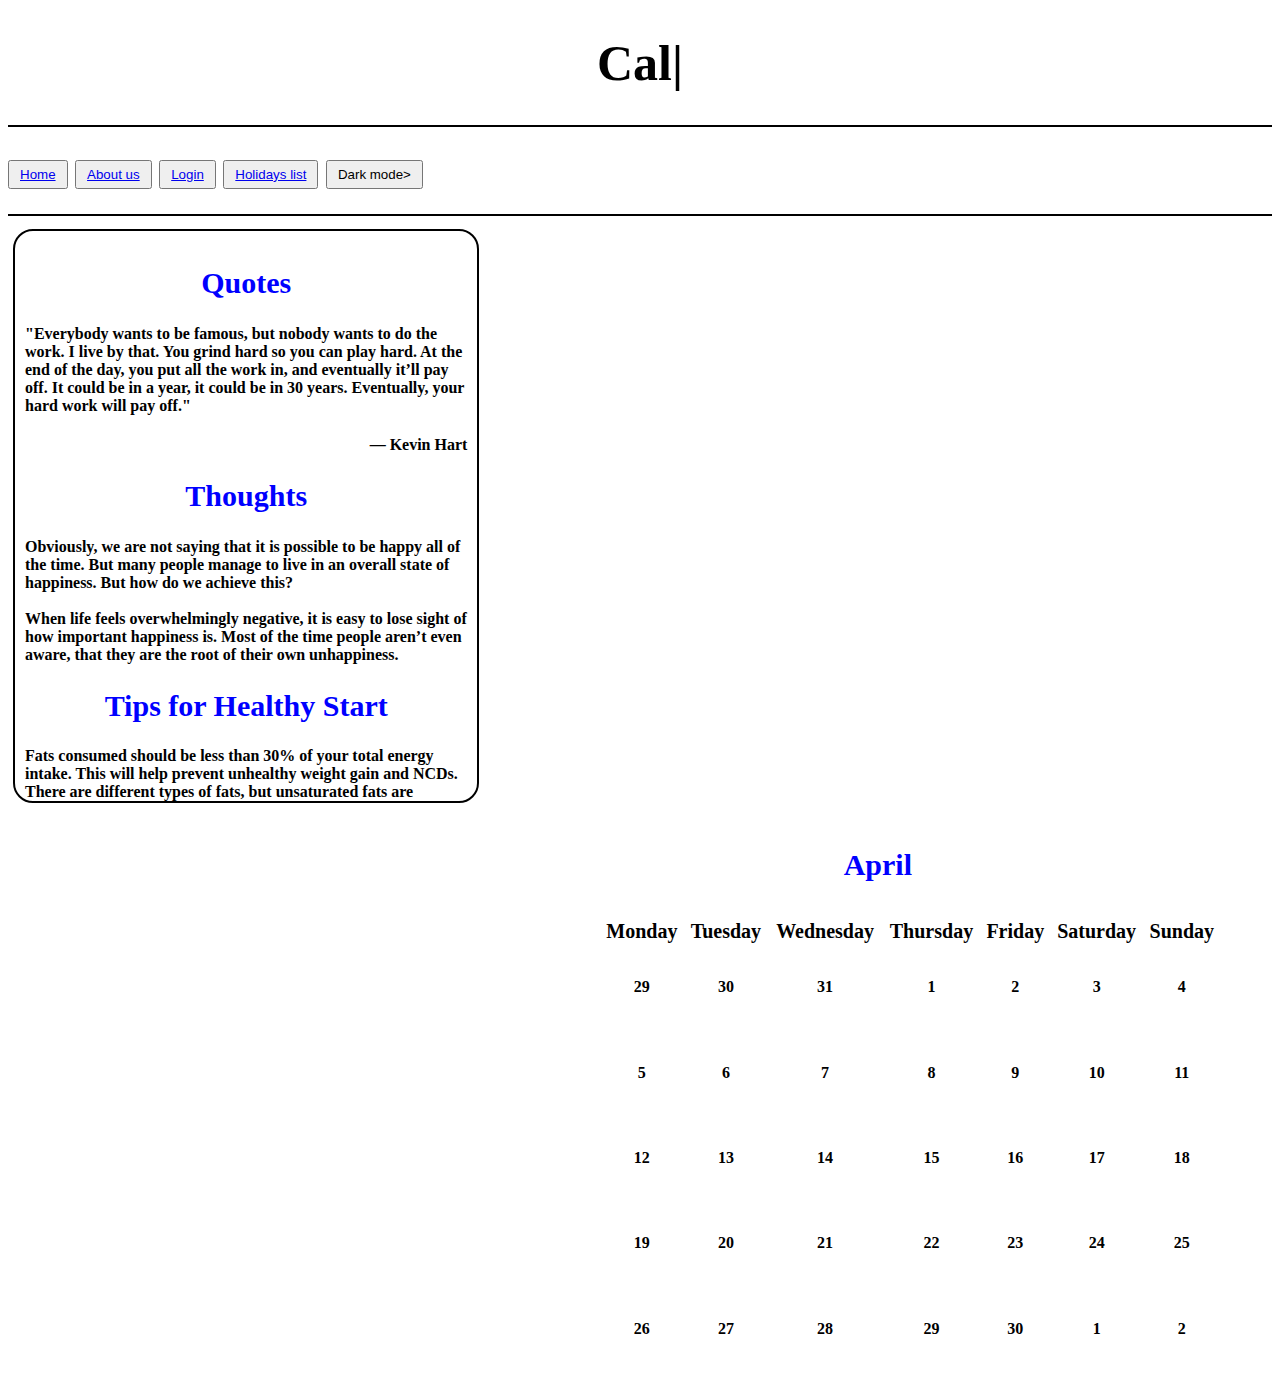
==== index.html @ 72e687ac "Calender" ====
<!DOCTYPE html>
<html>
<head>
  
  <title>web calender </title>
 <link rel="stylesheet" href="homestyle.css">
</head>
<body>

    <h1 align = "center" id="cal_head"></h1>
    <hr color="black">
    <h2> <button onclick="s()"><a href="#" target="_blank">Home</a></button>
    <button onclick="s()"><a href="#" target="_blank">About us</button></a> 
    <button><a href="login.html" target="_blank">Login</a></BUtton>
    <button><a href="#" target="_blank">Holidays list</a></button>
    <button  onclick="myFunction()">Dark mode></button>  
  </h2>
    <hr color="black">
    <div class="container">
    <div class="left" name="2">
      <h2> <center>Quotes</center> </h2>
          <p>"Everybody wants to be famous, but nobody wants to do the work. I live by that. You grind hard so you can play hard. At the end of the day, you put all the work in, and eventually it’ll pay off. It could be in a year, it could be in 30 years. Eventually, your hard work will pay off."<h4> — Kevin Hart</h4></p>
        <h2>
          <center>Thoughts</center>
          </h2>
          <p>Obviously, we are not saying that it is possible to be happy all of the time. But many people manage to live in an overall state of happiness. But how do we achieve this?<br><br>
            When life feels overwhelmingly negative, it is easy to lose sight of how important happiness is. Most of the time people aren’t even aware, that they are the root of their own unhappiness.</p>
          <h2>
          <center>Tips for Healthy Start</center>
        </h2>
         <p>Fats consumed should be less than 30% of your total energy intake. This will help prevent unhealthy weight gain and NCDs. There are different types of fats, but unsaturated fats are preferable over saturated fats and trans-fats. WHO recommends reducing saturated fats to less than 10% of total energy intake; reducing trans-fats to less than 1% of total energy intake; and replacing both saturated fats and trans-fats to unsaturated fats.</p>  
        <h2>
        <center>About</center>
      </h2>
      <p>We have created this with the intend of helping people with there day to day activities on calender.</p>
      </div>
        <div class="right" name="1">
          <div>
              <header align = "center">
              <h2>April</h2>

             </header>
            <table align="center" border="" class="calendar" >
              <thead>
                <tr>
                  <th>Monday</th>
                  <th>Tuesday</th>
                  <th>Wednesday</th>
                  <th>Thursday</th>
                  <th>Friday</th>
                  <th>Saturday</th>
                  <th>Sunday</th>
                </tr>
              </thead>
              <tbody>
                <tr>
                  <td>29</td>
                  <td>30</td>
                  <td>31</td>
                  <td>1</td>
                  <td>2</td>
                  <td>3</td>
                  <td>4</td>
                </tr>
                <tr>
                  <td>5</td>
                  <td>6</td>
                  <td>7</td>
                  <td>8</td>
                  <td>9</td>
                  <td>10</td>
                  <td>11</td>
                </tr>
                <tr>
                  <td>12</td>
                  <td>13</td>
                  <td>14</td>
                  <td>15</td>
                  <td>16</td>
                  <td>17</td>
                  <td>18</td>
                </tr>
                <tr>
                  <td>19</td>
                  <td>20</td>
                  <td>21</td>
                  <td>22</td>
                  <td>23</td>
                  <td>24</td>
                  <td>25</td>
                </tr>
                <tr>
                  <td>26</td>
                  <td>27</td>
                  <td>28</td>
                  <td>29</td>
                  <td>30</td>
                  <td>1</td>
                  <td>2</td>
                </tr>
              </tbody>
            </table>
          </div>
        </div>
        </div> 
    <br>
    <br>   
  </div> 
</body>
<script>
  setTimeout(function(){document.getElementById('cal_head').innerText +='C|'},100)
  setTimeout(function(){document.getElementById('cal_head').innerText ='Ca|'},300)
  setTimeout(function(){document.getElementById('cal_head').innerText ='Cal|'},500)
  setTimeout(function(){document.getElementById('cal_head').innerText ='Cale|'},700)
  setTimeout(function(){document.getElementById('cal_head').innerText ='Calen|'},900)
  setTimeout(function(){document.getElementById('cal_head').innerText ='Calend|'},1000)
  setTimeout(function(){document.getElementById('cal_head').innerText ='Calenda|'},1200)
  setTimeout(function(){document.getElementById('cal_head').innerText ='Calendar'},1400)
</script>
<script>
  function myFunctions() {
    var element = document.body;
    element.classList.toggle("dark-mode");
 }
</script>
</html
---- homestyle.css ----
.left{
    position: relative;
    height:550px ;
    float: left;
    margin: 5px;
    overflow-y: scroll;
    padding: 10px;
    border: 2px solid black;
    width: 35%;
    
    border-radius: 20px;
   
  }
  .right{
    position: relative;
    height: 550px;
    overflow-y: hidden;
    float: right;
    padding: 10px;
    margin: 5px;
    width: 60%;
    
    border-radius: 40px;
  
  }
  .calendar{
    height: 80%;
    width: 80%;
    position: absolute;
    margin-top: 10px;
    margin-left: 100px;
    text-align: center;
    border: 0px;
    
  }
  td{
    border: 0px;
    font-weight: bold;
  }
  th{
    border: 0px;
    font-size: 20px;
  }
  td:hover{
    background-color: skyblue;
    color: red ;
    border: 0px solid black;
    border-radius: 100%;
  }
  h2{
    color: blue;
    font-size: 30px;
  }
  hr{
    border-color: black;
  }
  h1{
    font-size: 50px;
  }
 

h4{
  text-align-last: right;
}
button{
  padding-left: 10px;
  padding-top: 5px;
  padding-right: 10px;
  padding-bottom: 5px;
}
body{
  background-image: url("landscape3.jpg");
  
}
p{
  font-weight: bold;
}
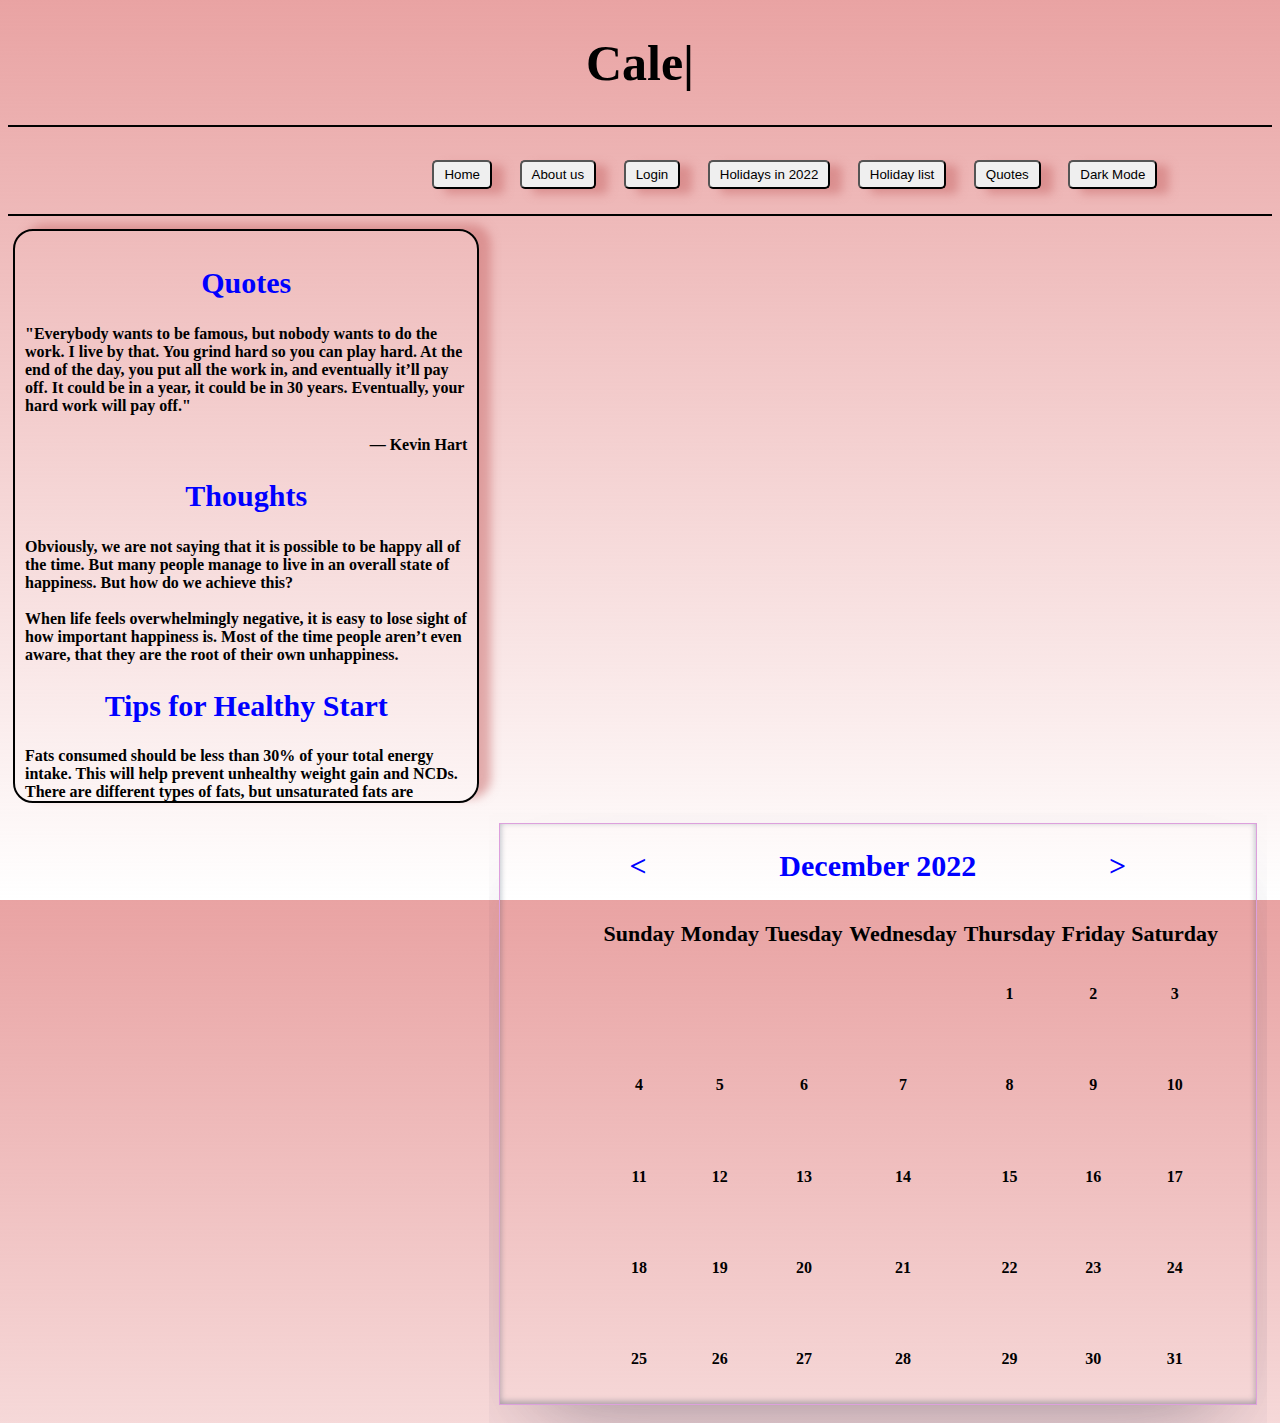
==== commit 4215d1e9: "Add files via upload" ====
--- a/index.html
+++ b/index.html
@@ -1,111 +1,2707 @@
 <!DOCTYPE html>
 <html>
 <head>
-  
   <title>web calender </title>
  <link rel="stylesheet" href="homestyle.css">
 </head>
 <body>
-
     <h1 align = "center" id="cal_head"></h1>
     <hr color="black">
-    <h2> <button onclick="s()"><a href="#" target="_blank">Home</a></button>
-    <button onclick="s()"><a href="#" target="_blank">About us</button></a> 
-    <button><a href="login.html" target="_blank">Login</a></BUtton>
-    <button><a href="#" target="_blank">Holidays list</a></button>
-    <button  onclick="myFunction()">Dark mode></button>  
+    <h2> 
+    <button onclick="window.location='/HTML/'">Home</button>
+    <button><a href="aboutus.html" target="_blank"> About us</a></button>
+    <button onclick="window.location='/HTML/login.html'">Login</BUtton>
+    <button onclick="holidays()">Holidays in 2022</button>
+    <button><a href="/HTML/holidaylist.html" target="_blank">Holiday list</a></button>
+    <button onclick="quotes()">Quotes</button>
+    <button id="dar-ligt"  onclick="darklight()">Dark Mode</button>  
   </h2>
     <hr color="black">
     <div class="container">
     <div class="left" name="2">
-      <h2> <center>Quotes</center> </h2>
-          <p>"Everybody wants to be famous, but nobody wants to do the work. I live by that. You grind hard so you can play hard. At the end of the day, you put all the work in, and eventually it’ll pay off. It could be in a year, it could be in 30 years. Eventually, your hard work will pay off."<h4> — Kevin Hart</h4></p>
-        <h2>
-          <center>Thoughts</center>
-          </h2>
-          <p>Obviously, we are not saying that it is possible to be happy all of the time. But many people manage to live in an overall state of happiness. But how do we achieve this?<br><br>
-            When life feels overwhelmingly negative, it is easy to lose sight of how important happiness is. Most of the time people aren’t even aware, that they are the root of their own unhappiness.</p>
-          <h2>
-          <center>Tips for Healthy Start</center>
-        </h2>
-         <p>Fats consumed should be less than 30% of your total energy intake. This will help prevent unhealthy weight gain and NCDs. There are different types of fats, but unsaturated fats are preferable over saturated fats and trans-fats. WHO recommends reducing saturated fats to less than 10% of total energy intake; reducing trans-fats to less than 1% of total energy intake; and replacing both saturated fats and trans-fats to unsaturated fats.</p>  
-        <h2>
-        <center>About</center>
-      </h2>
-      <p>We have created this with the intend of helping people with there day to day activities on calender.</p>
+      <div id="Quotes_div">
+        <h2> <center>Quotes</center> </h2>
+            <p>"Everybody wants to be famous, but nobody wants to do the work. I live by that. You grind hard so you can play hard. At the end of the day, you put all the work in, and eventually it’ll pay off. It could be in a year, it could be in 30 years. Eventually, your hard work will pay off."<h4> — Kevin Hart</h4></p>
+          <h2><center>Thoughts</center></h2>
+            <p>Obviously, we are not saying that it is possible to be happy all of the time. But many people manage to live in an overall state of happiness. But how do we achieve this?<br><br>
+              When life feels overwhelmingly negative, it is easy to lose sight of how important happiness is. Most of the time people aren’t even aware, that they are the root of their own unhappiness.</p>
+            <h2><center>Tips for Healthy Start</center></h2>
+           <p>Fats consumed should be less than 30% of your total energy intake. This will help prevent unhealthy weight gain and NCDs. There are different types of fats, but unsaturated fats are preferable over saturated fats and trans-fats. WHO recommends reducing saturated fats to less than 10% of total energy intake; reducing trans-fats to less than 1% of total energy intake; and replacing both saturated fats and trans-fats to unsaturated fats.</p>  
+          <h2><center>About</center></h2>
+        <p>We have created this with the intend of helping people with there day to day activities on calender.</p>
       </div>
-        <div class="right" name="1">
-          <div>
-              <header align = "center">
-              <h2>April</h2>
-
-             </header>
-            <table align="center" border="" class="calendar" >
-              <thead>
-                <tr>
-                  <th>Monday</th>
-                  <th>Tuesday</th>
-                  <th>Wednesday</th>
-                  <th>Thursday</th>
-                  <th>Friday</th>
-                  <th>Saturday</th>
-                  <th>Sunday</th>
-                </tr>
-              </thead>
-              <tbody>
-                <tr>
-                  <td>29</td>
-                  <td>30</td>
-                  <td>31</td>
-                  <td>1</td>
-                  <td>2</td>
-                  <td>3</td>
-                  <td>4</td>
-                </tr>
-                <tr>
-                  <td>5</td>
-                  <td>6</td>
-                  <td>7</td>
-                  <td>8</td>
-                  <td>9</td>
-                  <td>10</td>
-                  <td>11</td>
-                </tr>
-                <tr>
-                  <td>12</td>
-                  <td>13</td>
-                  <td>14</td>
-                  <td>15</td>
-                  <td>16</td>
-                  <td>17</td>
-                  <td>18</td>
-                </tr>
-                <tr>
-                  <td>19</td>
-                  <td>20</td>
-                  <td>21</td>
-                  <td>22</td>
-                  <td>23</td>
-                  <td>24</td>
-                  <td>25</td>
-                </tr>
-                <tr>
-                  <td>26</td>
-                  <td>27</td>
-                  <td>28</td>
-                  <td>29</td>
-                  <td>30</td>
-                  <td>1</td>
-                  <td>2</td>
-                </tr>
-              </tbody>
-            </table>
+      <div id="Holiday_div">
+        <h2> <center>Janury</center> </h2>
+        <p>1st - New year's day</p>
+        <p>9th - Guru Gobind Singh Jayanti</p>
+        <p>13th - Lohri</p>
+        <p>14th - Makar Sankranti</p>
+        <p>17th - Pongal </p>
+        <p>26th - Republic Day</p>
+        <h2> <center>Febraury</center> </h2>
+        <p>5th - Vasant Panchami</p>
+        <p>15th - Hazarat Ali's Birthday</p>
+        <p>16th - Guru Ravidas Jayanti</p>
+        <p>19th - Shivaji Jayanti</p>
+        <h2> <center>March</center> </h2>
+        <p>1st - Maha Shivaratri</p>
+        <p>17th - Holika Dahan</p>
+        <p>19th - Holi</p>
+        <h2> <center>April</center> </h2>
+        <p>1st - Chaitra Sukhandi</p>
+        <p>10th - Rama Navami</p>
+        <p>14th - Mahavir Jayanti</p>
+        <p>15th - Good Friday</p>
+        <p>29th - Jamat UI-Vida</p>
+        <h2> <center>May</center> </h2>
+        <p>3rd - Ramzan/Eid-ul-Fitar</p>
+        <p>16th - Buddha Purnima</p>
+        <p>8th - Mother's Day</p>
+        <h2> <center>June</center> </h2>
+        <p>19th - Father's Day</p>
+        <p>21th - June Solstice</p>
+        <h2> <center>July</center> </h2>
+        <p>10th - Bakrid/Eid ul-Adha</p>
+        <p>13th - Guru Purnima</p>
+        <h2> <center>August</center> </h2>
+        <p>7th - Friendship Day</p>
+        <p>9th - Muharram/Ashura</p>
+        <p>11th - Raksha Bandhan (Rakhi)</p>
+        <p>15th - Independence Day</p>
+        <p>19th - Janmashtami</p>
+        <p>31st - Ganesh Chaturthi/Vinayaka Chaturthi</p>
+        <h2> <center>September</center> </h2>
+        <p>8th - Onam</p>
+        <p>26th - First Day of Sharad Navratri</p>
+        <h2> <center>October</center> </h2>
+        <p>1st- First Day of Durga Puja Festivities</p>
+        <p>2nd- Mahatma Gandhi Jayanti , Maha Saptami</p>
+        <p>3rd - Maha Ashtami</p>
+        <p>4th - 	Maha Navami</p>
+        <p>5th - Dussehra</p>
+        <p>9th - Maharishi Valmiki Jayanti</p>
+        <p>13th - Karaka Chaturthi (Karva Chauth)</p>
+        <p>24th - Diwali/Deepavali</p>
+        <p>25th - Govardhan Puja</p>
+        <p>26th - Bhai Duj</p>
+        <p>30th - Chhat Puja (Pratihar Sashthi/Surya Sashthi)</p>
+        <p>31st - Halloween</p>
+        <h2> <center>November</center> </h2>
+        <p>8th - Guru Nanak Jayanti</p>
+        <p>24th - Guru Tegh Bahadur's Martyrdom Day</p>
+        <h2> <center>December</center> </h2>
+        <p>24th - Christmas Eve</p>
+        <p>25th - Christmas</p>
+        <p>29th - Guru Govind Singh Jayanti</p>
+      </div>
+      </div>
+      <div>
+          <div class="right" name="1">
+              <div id="-11">
+                <header align = "center">
+                <h2>
+                  <span onclick="change_back(this)"  class="a_left arrow_lr"><</span>
+                  <span class="mont_name">
+                    Janury 2021
+                  </span>
+                  <span onclick="change_next(this)" class="a_right arrow_lr">></span>
+                </h2>
+              </header>
+              <table align="center" class="calendar" >
+                <thead>
+                  <tr>
+                    <th>Sunday</th>
+                    <th>Monday</th>
+                    <th>Tuesday</th>
+                    <th>Wednesday</th>
+                    <th>Thursday</th>
+                    <th>Friday</th>
+                    <th>Saturday</th>
+                  </tr>
+                </thead>
+                <tbody>
+                  <tr>
+                    <td>&nbsp;</td>
+                    <td>1</td>
+                    <td>2</td>
+                    <td>3</td>
+                    <td>4</td>
+                    <td>5</td>
+                    <td>6</td>
+                  </tr>
+                  <tr>
+                    <td>7</td>
+                    <td>8</td>
+                    <td>9</td>
+                    <td>10</td>
+                    <td>11</td>
+                    <td>12</td>
+                    <td>13</td>
+                  </tr>
+                  <tr>
+                    <td>14</td>
+                    <td>15</td>
+                    <td>16</td>
+                    <td>17</td>
+                    <td>18</td>
+                    <td>19</td>
+                    <td>20</td>
+                  </tr>
+                  <tr>
+                    <td>21</td>
+                    <td>22</td>
+                    <td>23</td>
+                    <td>24</td>
+                    <td>25</td>
+                    <td>26</td>
+                    <td>27</td>
+                  </tr>
+                  <tr>
+                    <td>28</td>
+                    <td>29</td>
+                    <td>30</td>
+                    <td>&nbsp;</td>
+                    <td>&nbsp;</td>
+                    <td>&nbsp;</td>
+                    <td>&nbsp;</td>
+                  </tr>
+                </tbody>
+              </table>
+            </div>
+              <div id="-10">
+                <header align = "center">
+                <h2>
+                  <span onclick="change_back(this)"  class="a_left arrow_lr"><</span>
+                  <span class="mont_name">
+                    Febraury 2021
+                  </span>
+                  <span onclick="change_next(this)" class="a_right arrow_lr">></span>
+                </h2>
+              </header>
+              <table align="center" class="calendar" >
+                <thead>
+                  <tr>
+                    <th>Sunday</th>
+                    <th>Monday</th>
+                    <th>Tuesday</th>
+                    <th>Wednesday</th>
+                    <th>Thursday</th>
+                    <th>Friday</th>
+                    <th>Saturday</th>
+                  </tr>
+                </thead>
+                <tbody>
+                  <tr>
+                    <td>&nbsp;</td>
+                    <td>1</td>
+                    <td>2</td>
+                    <td>3</td>
+                    <td>4</td>
+                    <td>5</td>
+                    <td>6</td>
+                  </tr>
+                  <tr>
+                    <td>7</td>
+                    <td>8</td>
+                    <td>9</td>
+                    <td>10</td>
+                    <td>11</td>
+                    <td>12</td>
+                    <td>13</td>
+                  </tr>
+                  <tr>
+                    <td>14</td>
+                    <td>15</td>
+                    <td>16</td>
+                    <td>17</td>
+                    <td>18</td>
+                    <td>19</td>
+                    <td>20</td>
+                  </tr>
+                  <tr>
+                    <td>21</td>
+                    <td>22</td>
+                    <td>23</td>
+                    <td>24</td>
+                    <td>25</td>
+                    <td>26</td>
+                    <td>27</td>
+                  </tr>
+                  <tr>
+                    <td>28</td>
+                    <td>29</td>
+                    <td>30</td>
+                    <td>&nbsp;</td>
+                    <td>&nbsp;</td>
+                    <td>&nbsp;</td>
+                    <td>&nbsp;</td>
+                  </tr>
+                </tbody>
+              </table>
+            </div>
+              <div id="-9">
+                <header align = "center">
+                <h2>
+                  <span onclick="change_back(this)"  class="a_left arrow_lr"><</span>
+                  <span class="mont_name">
+                    March 2021
+                  </span>
+                  <span onclick="change_next(this)" class="a_right arrow_lr">></span>
+                </h2>
+              </header>
+              <table align="center" class="calendar" >
+                <thead>
+                  <tr>
+                    <th>Sunday</th>
+                    <th>Monday</th>
+                    <th>Tuesday</th>
+                    <th>Wednesday</th>
+                    <th>Thursday</th>
+                    <th>Friday</th>
+                    <th>Saturday</th>
+                  </tr>
+                </thead>
+                <tbody>
+                  <tr>
+                    <td>&nbsp;</td>
+                    <td>1</td>
+                    <td>2</td>
+                    <td>3</td>
+                    <td>4</td>
+                    <td>5</td>
+                    <td>6</td>
+                  </tr>
+                  <tr>
+                    <td>7</td>
+                    <td>8</td>
+                    <td>9</td>
+                    <td>10</td>
+                    <td>11</td>
+                    <td>12</td>
+                    <td>13</td>
+                  </tr>
+                  <tr>
+                    <td>14</td>
+                    <td>15</td>
+                    <td>16</td>
+                    <td>17</td>
+                    <td>18</td>
+                    <td>19</td>
+                    <td>20</td>
+                  </tr>
+                  <tr>
+                    <td>21</td>
+                    <td>22</td>
+                    <td>23</td>
+                    <td>24</td>
+                    <td>25</td>
+                    <td>26</td>
+                    <td>27</td>
+                  </tr>
+                  <tr>
+                    <td>28</td>
+                    <td>29</td>
+                    <td>30</td>
+                    <td>&nbsp;</td>
+                    <td>&nbsp;</td>
+                    <td>&nbsp;</td>
+                    <td>&nbsp;</td>
+                  </tr>
+                </tbody>
+              </table>
+            </div>
+              <div id="-8">
+                <header align = "center">
+                <h2>
+                  <span onclick="change_back(this)"  class="a_left arrow_lr"><</span>
+                  <span class="mont_name">
+                    April 2021
+                  </span>
+                  <span onclick="change_next(this)" class="a_right arrow_lr">></span>
+                </h2>
+              </header>
+              <table align="center" class="calendar" >
+                <thead>
+                  <tr>
+                    <th>Sunday</th>
+                    <th>Monday</th>
+                    <th>Tuesday</th>
+                    <th>Wednesday</th>
+                    <th>Thursday</th>
+                    <th>Friday</th>
+                    <th>Saturday</th>
+                  </tr>
+                </thead>
+                <tbody>
+                  <tr>
+                    <td>&nbsp;</td>
+                    <td>1</td>
+                    <td>2</td>
+                    <td>3</td>
+                    <td>4</td>
+                    <td>5</td>
+                    <td>6</td>
+                  </tr>
+                  <tr>
+                    <td>7</td>
+                    <td>8</td>
+                    <td>9</td>
+                    <td>10</td>
+                    <td>11</td>
+                    <td>12</td>
+                    <td>13</td>
+                  </tr>
+                  <tr>
+                    <td>14</td>
+                    <td>15</td>
+                    <td>16</td>
+                    <td>17</td>
+                    <td>18</td>
+                    <td>19</td>
+                    <td>20</td>
+                  </tr>
+                  <tr>
+                    <td>21</td>
+                    <td>22</td>
+                    <td>23</td>
+                    <td>24</td>
+                    <td>25</td>
+                    <td>26</td>
+                    <td>27</td>
+                  </tr>
+                  <tr>
+                    <td>28</td>
+                    <td>29</td>
+                    <td>30</td>
+                    <td>&nbsp;</td>
+                    <td>&nbsp;</td>
+                    <td>&nbsp;</td>
+                    <td>&nbsp;</td>
+                  </tr>
+                </tbody>
+              </table>
+            </div>
+              <div id="-7">
+                <header align = "center">
+                <h2>
+                  <span onclick="change_back(this)"  class="a_left arrow_lr"><</span>
+                  <span class="mont_name">
+                    May 2021
+                  </span>
+                  <span onclick="change_next(this)" class="a_right arrow_lr">></span>
+                </h2>
+              </header>
+              <table align="center" class="calendar" >
+                <thead>
+                  <tr>
+                    <th>Sunday</th>
+                    <th>Monday</th>
+                    <th>Tuesday</th>
+                    <th>Wednesday</th>
+                    <th>Thursday</th>
+                    <th>Friday</th>
+                    <th>Saturday</th>
+                  </tr>
+                </thead>
+                <tbody>
+                  <tr>
+                    <td>&nbsp;</td>
+                    <td>1</td>
+                    <td>2</td>
+                    <td>3</td>
+                    <td>4</td>
+                    <td>5</td>
+                    <td>6</td>
+                  </tr>
+                  <tr>
+                    <td>7</td>
+                    <td>8</td>
+                    <td>9</td>
+                    <td>10</td>
+                    <td>11</td>
+                    <td>12</td>
+                    <td>13</td>
+                  </tr>
+                  <tr>
+                    <td>14</td>
+                    <td>15</td>
+                    <td>16</td>
+                    <td>17</td>
+                    <td>18</td>
+                    <td>19</td>
+                    <td>20</td>
+                  </tr>
+                  <tr>
+                    <td>21</td>
+                    <td>22</td>
+                    <td>23</td>
+                    <td>24</td>
+                    <td>25</td>
+                    <td>26</td>
+                    <td>27</td>
+                  </tr>
+                  <tr>
+                    <td>28</td>
+                    <td>29</td>
+                    <td>30</td>
+                    <td>&nbsp;</td>
+                    <td>&nbsp;</td>
+                    <td>&nbsp;</td>
+                    <td>&nbsp;</td>
+                  </tr>
+                </tbody>
+              </table>
+            </div>
+              <div id="-6">
+                <header align = "center">
+                <h2>
+                  <span onclick="change_back(this)"  class="a_left arrow_lr"><</span>
+                  <span class="mont_name">
+                    June 2021
+                  </span>
+                  <span onclick="change_next(this)" class="a_right arrow_lr">></span>
+                </h2>
+              </header>
+              <table align="center" class="calendar" >
+                <thead>
+                  <tr>
+                    <th>Sunday</th>
+                    <th>Monday</th>
+                    <th>Tuesday</th>
+                    <th>Wednesday</th>
+                    <th>Thursday</th>
+                    <th>Friday</th>
+                    <th>Saturday</th>
+                  </tr>
+                </thead>
+                <tbody>
+                  <tr>
+                    <td>&nbsp;</td>
+                    <td>1</td>
+                    <td>2</td>
+                    <td>3</td>
+                    <td>4</td>
+                    <td>5</td>
+                    <td>6</td>
+                  </tr>
+                  <tr>
+                    <td>7</td>
+                    <td>8</td>
+                    <td>9</td>
+                    <td>10</td>
+                    <td>11</td>
+                    <td>12</td>
+                    <td>13</td>
+                  </tr>
+                  <tr>
+                    <td>14</td>
+                    <td>15</td>
+                    <td>16</td>
+                    <td>17</td>
+                    <td>18</td>
+                    <td>19</td>
+                    <td>20</td>
+                  </tr>
+                  <tr>
+                    <td>21</td>
+                    <td>22</td>
+                    <td>23</td>
+                    <td>24</td>
+                    <td>25</td>
+                    <td>26</td>
+                    <td>27</td>
+                  </tr>
+                  <tr>
+                    <td>28</td>
+                    <td>29</td>
+                    <td>30</td>
+                    <td>&nbsp;</td>
+                    <td>&nbsp;</td>
+                    <td>&nbsp;</td>
+                    <td>&nbsp;</td>
+                  </tr>
+                </tbody>
+              </table>
+            </div>
+              <div id="-5">
+                <header align = "center">
+                <h2>
+                  <span onclick="change_back(this)"  class="a_left arrow_lr"><</span>
+                  <span class="mont_name">
+                    July 2021
+                  </span>
+                  <span onclick="change_next(this)" class="a_right arrow_lr">></span>
+                </h2>
+              </header>
+              <table align="center" class="calendar" >
+                <thead>
+                  <tr>
+                    <th>Sunday</th>
+                    <th>Monday</th>
+                    <th>Tuesday</th>
+                    <th>Wednesday</th>
+                    <th>Thursday</th>
+                    <th>Friday</th>
+                    <th>Saturday</th>
+                  </tr>
+                </thead>
+                <tbody>
+                  <tr>
+                    <td>&nbsp;</td>
+                    <td>1</td>
+                    <td>2</td>
+                    <td>3</td>
+                    <td>4</td>
+                    <td>5</td>
+                    <td>6</td>
+                  </tr>
+                  <tr>
+                    <td>7</td>
+                    <td>8</td>
+                    <td>9</td>
+                    <td>10</td>
+                    <td>11</td>
+                    <td>12</td>
+                    <td>13</td>
+                  </tr>
+                  <tr>
+                    <td>14</td>
+                    <td>15</td>
+                    <td>16</td>
+                    <td>17</td>
+                    <td>18</td>
+                    <td>19</td>
+                    <td>20</td>
+                  </tr>
+                  <tr>
+                    <td>21</td>
+                    <td>22</td>
+                    <td>23</td>
+                    <td>24</td>
+                    <td>25</td>
+                    <td>26</td>
+                    <td>27</td>
+                  </tr>
+                  <tr>
+                    <td>28</td>
+                    <td>29</td>
+                    <td>30</td>
+                    <td>&nbsp;</td>
+                    <td>&nbsp;</td>
+                    <td>&nbsp;</td>
+                    <td>&nbsp;</td>
+                  </tr>
+                </tbody>
+              </table>
+            </div>
+              <div id="-4">
+                <header align = "center">
+                <h2>
+                  <span onclick="change_back(this)"  class="a_left arrow_lr"><</span>
+                  <span class="mont_name">
+                    August 2021
+                  </span>
+                  <span onclick="change_next(this)" class="a_right arrow_lr">></span>
+                </h2>
+              </header>
+              <table align="center" class="calendar" >
+                <thead>
+                  <tr>
+                    <th>Sunday</th>
+                    <th>Monday</th>
+                    <th>Tuesday</th>
+                    <th>Wednesday</th>
+                    <th>Thursday</th>
+                    <th>Friday</th>
+                    <th>Saturday</th>
+                  </tr>
+                </thead>
+                <tbody>
+                  <tr>
+                    <td>&nbsp;</td>
+                    <td>1</td>
+                    <td>2</td>
+                    <td>3</td>
+                    <td>4</td>
+                    <td>5</td>
+                    <td>6</td>
+                  </tr>
+                  <tr>
+                    <td>7</td>
+                    <td>8</td>
+                    <td>9</td>
+                    <td>10</td>
+                    <td>11</td>
+                    <td>12</td>
+                    <td>13</td>
+                  </tr>
+                  <tr>
+                    <td>14</td>
+                    <td>15</td>
+                    <td>16</td>
+                    <td>17</td>
+                    <td>18</td>
+                    <td>19</td>
+                    <td>20</td>
+                  </tr>
+                  <tr>
+                    <td>21</td>
+                    <td>22</td>
+                    <td>23</td>
+                    <td>24</td>
+                    <td>25</td>
+                    <td>26</td>
+                    <td>27</td>
+                  </tr>
+                  <tr>
+                    <td>28</td>
+                    <td>29</td>
+                    <td>30</td>
+                    <td>&nbsp;</td>
+                    <td>&nbsp;</td>
+                    <td>&nbsp;</td>
+                    <td>&nbsp;</td>
+                  </tr>
+                </tbody>
+              </table>
+            </div>
+              <div id="-3">
+                <header align = "center">
+                <h2>
+                  <span onclick="change_back(this)"  class="a_left arrow_lr"><</span>
+                  <span class="mont_name">
+                    September 2021
+                  </span>
+                  <span onclick="change_next(this)" class="a_right arrow_lr">></span>
+                </h2>
+              </header>
+              <table align="center" class="calendar" >
+                <thead>
+                  <tr>
+                    <th>Sunday</th>
+                    <th>Monday</th>
+                    <th>Tuesday</th>
+                    <th>Wednesday</th>
+                    <th>Thursday</th>
+                    <th>Friday</th>
+                    <th>Saturday</th>
+                  </tr>
+                </thead>
+                <tbody>
+                  <tr>
+                    <td>&nbsp;</td>
+                    <td>1</td>
+                    <td>2</td>
+                    <td>3</td>
+                    <td>4</td>
+                    <td>5</td>
+                    <td>6</td>
+                  </tr>
+                  <tr>
+                    <td>7</td>
+                    <td>8</td>
+                    <td>9</td>
+                    <td>10</td>
+                    <td>11</td>
+                    <td>12</td>
+                    <td>13</td>
+                  </tr>
+                  <tr>
+                    <td>14</td>
+                    <td>15</td>
+                    <td>16</td>
+                    <td>17</td>
+                    <td>18</td>
+                    <td>19</td>
+                    <td>20</td>
+                  </tr>
+                  <tr>
+                    <td>21</td>
+                    <td>22</td>
+                    <td>23</td>
+                    <td>24</td>
+                    <td>25</td>
+                    <td>26</td>
+                    <td>27</td>
+                  </tr>
+                  <tr>
+                    <td>28</td>
+                    <td>29</td>
+                    <td>30</td>
+                    <td>&nbsp;</td>
+                    <td>&nbsp;</td>
+                    <td>&nbsp;</td>
+                    <td>&nbsp;</td>
+                  </tr>
+                </tbody>
+              </table>
+            </div>
+              <div id="-2">
+                <header align = "center">
+                <h2>
+                  <span onclick="change_back(this)"  class="a_left arrow_lr"><</span>
+                  <span class="mont_name">
+                    October 2021
+                  </span>
+                  <span onclick="change_next(this)" class="a_right arrow_lr">></span>
+                </h2>
+              </header>
+              <table align="center" class="calendar" >
+                <thead>
+                  <tr>
+                    <th>Sunday</th>
+                    <th>Monday</th>
+                    <th>Tuesday</th>
+                    <th>Wednesday</th>
+                    <th>Thursday</th>
+                    <th>Friday</th>
+                    <th>Saturday</th>
+                  </tr>
+                </thead>
+                <tbody>
+                  <tr>
+                    <td>&nbsp;</td>
+                    <td>1</td>
+                    <td>2</td>
+                    <td>3</td>
+                    <td>4</td>
+                    <td>5</td>
+                    <td>6</td>
+                  </tr>
+                  <tr>
+                    <td>7</td>
+                    <td>8</td>
+                    <td>9</td>
+                    <td>10</td>
+                    <td>11</td>
+                    <td>12</td>
+                    <td>13</td>
+                  </tr>
+                  <tr>
+                    <td>14</td>
+                    <td>15</td>
+                    <td>16</td>
+                    <td>17</td>
+                    <td>18</td>
+                    <td>19</td>
+                    <td>20</td>
+                  </tr>
+                  <tr>
+                    <td>21</td>
+                    <td>22</td>
+                    <td>23</td>
+                    <td>24</td>
+                    <td>25</td>
+                    <td>26</td>
+                    <td>27</td>
+                  </tr>
+                  <tr>
+                    <td>28</td>
+                    <td>29</td>
+                    <td>30</td>
+                    <td>&nbsp;</td>
+                    <td>&nbsp;</td>
+                    <td>&nbsp;</td>
+                    <td>&nbsp;</td>
+                  </tr>
+                </tbody>
+              </table>
+            </div>
+              <div id="-1">
+                <header align = "center">
+                <h2>
+                  <span onclick="change_back(this)"  class="a_left arrow_lr"><</span>
+                  <span class="mont_name">
+                    November 2021
+                  </span>
+                  <span onclick="change_next(this)" class="a_right arrow_lr">></span>
+                </h2>
+              </header>
+              <table align="center" class="calendar" >
+                <thead>
+                  <tr>
+                    <th>Sunday</th>
+                    <th>Monday</th>
+                    <th>Tuesday</th>
+                    <th>Wednesday</th>
+                    <th>Thursday</th>
+                    <th>Friday</th>
+                    <th>Saturday</th>
+                  </tr>
+                </thead>
+                <tbody>
+                  <tr>
+                    <td>&nbsp;</td>
+                    <td>1</td>
+                    <td>2</td>
+                    <td>3</td>
+                    <td>4</td>
+                    <td>5</td>
+                    <td>6</td>
+                  </tr>
+                  <tr>
+                    <td>7</td>
+                    <td>8</td>
+                    <td>9</td>
+                    <td>10</td>
+                    <td>11</td>
+                    <td>12</td>
+                    <td>13</td>
+                  </tr>
+                  <tr>
+                    <td>14</td>
+                    <td>15</td>
+                    <td>16</td>
+                    <td>17</td>
+                    <td>18</td>
+                    <td>19</td>
+                    <td>20</td>
+                  </tr>
+                  <tr>
+                    <td>21</td>
+                    <td>22</td>
+                    <td>23</td>
+                    <td>24</td>
+                    <td>25</td>
+                    <td>26</td>
+                    <td>27</td>
+                  </tr>
+                  <tr>
+                    <td>28</td>
+                    <td>29</td>
+                    <td>30</td>
+                    <td>&nbsp;</td>
+                    <td>&nbsp;</td>
+                    <td>&nbsp;</td>
+                    <td>&nbsp;</td>
+                  </tr>
+                </tbody>
+              </table>
+            </div>
+              <div id="0">
+                <header align = "center">
+                <h2>
+                  <span onclick="change_back(this)"  class="a_left arrow_lr"><</span>
+                  <span class="mont_name">
+                    December 2021
+                  </span>
+                  <span onclick="change_next(this)" class="a_right arrow_lr">></span>
+                </h2>
+              </header>
+              <table align="center" class="calendar" >
+                <thead>
+                  <tr>
+                    <th>Sunday</th>
+                    <th>Monday</th>
+                    <th>Tuesday</th>
+                    <th>Wednesday</th>
+                    <th>Thursday</th>
+                    <th>Friday</th>
+                    <th>Saturday</th>
+                  </tr>
+                </thead>
+                <tbody>
+                  <tr>
+                    <td>&nbsp;</td>
+                    <td>&nbsp;</td>
+                    <td>&nbsp;</td>
+                    <td>1</td>
+                    <td>2</td>
+                    <td>3</td>
+                    <td>4</td>
+                  </tr>
+                  <tr>
+                    <td>5</td>
+                    <td>6</td>
+                    <td>7</td>
+                    <td>8</td>
+                    <td>9</td>
+                    <td>10</td>
+                    <td>11</td>
+                  </tr>
+                  <tr>
+                    <td>12</td>
+                    <td>13</td>
+                    <td>14</td>
+                    <td>15</td>
+                    <td>16</td>
+                    <td>17</td>
+                    <td>18</td>
+                  </tr>
+                  <tr>
+                    <td>19</td>
+                    <td>20</td>
+                    <td>21</td>
+                    <td>22</td>
+                    <td>23</td>
+                    <td>24</td>
+                    <td>25</td>
+                  </tr>
+                  <tr>
+                    <td>26</td>
+                    <td>27</td>
+                    <td>28</td>
+                    <td>29</td>
+                    <td>30</td>
+                    <td>31</td>
+                    <td>&nbsp;</td>
+                  </tr>
+                </tbody>
+              </table>
+            </div>
+              <div id="1">
+                <header align = "center">
+                <h2>
+                  <span onclick="change_back(this)"  class="a_left arrow_lr"><</span>
+                  <span class="mont_name">
+                    Janury 2022
+                  </span>
+                  <span onclick="change_next(this)" class="a_right arrow_lr">></span>
+                </h2>
+              </header>
+              <table align="center" class="calendar" >
+                <thead>
+                  <tr>
+                    <th>Sunday</th>
+                    <th>Monday</th>
+                    <th>Tuesday</th>
+                    <th>Wednesday</th>
+                    <th>Thursday</th>
+                    <th>Friday</th>
+                    <th>Saturday</th>                
+                  </tr>
+                </thead>
+                <tbody>
+                  <tr>
+                    <td>&nbsp;</td>
+                    <td>&nbsp;</td>
+                    <td>&nbsp;</td>
+                    <td>&nbsp;</td>
+                    <td>&nbsp;</td>
+                    <td>&nbsp;</td>
+                    <td>1</td>
+                  </tr>
+                  <tr>
+                    <td>2</td>
+                    <td>3</td>
+                    <td>4</td>
+                    <td>5</td>
+                    <td>6</td>
+                    <td>7</td>
+                    <td>8</td>
+                  </tr>
+                  <tr>
+                    <td>9</td>
+                    <td>10</td>
+                    <td>11</td>
+                    <td>12</td>
+                    <td>13</td>
+                    <td>14</td>
+                    <td>15</td>
+                  </tr>
+                  <tr>
+                    <td>16</td>
+                    <td>17</td>
+                    <td>18</td>
+                    <td>19</td>
+                    <td>20</td>
+                    <td>21</td>
+                    <td>22</td>
+                  </tr>
+                  <tr>
+                    <td>23</td>
+                    <td>24</td>
+                    <td>25</td>
+                    <td>26</td>
+                    <td>27</td>
+                    <td>28</td>
+                    <td>29</td>
+                  </tr>
+                  <tr>
+                    <td>30</td>
+                    <td>31</td>
+                    <td>&nbsp;</td>
+                    <td>&nbsp;</td>
+                    <td>&nbsp;</td>
+                    <td>&nbsp;</td>
+                    <td>&nbsp;</td>
+                  </tr>
+                </tbody>
+              </table>
+            </div>
+              <div id="2">
+                <header align = "center">
+                <h2>
+                  <span onclick="change_back(this)"  class="a_left arrow_lr"><</span>
+                  <span class="mont_name">
+                    Febraury 2022
+                  </span>
+                  <span onclick="change_next(this)" class="a_right arrow_lr">></span>
+                </h2>
+              </header>
+              <table align="center" class="calendar" >
+                <thead>
+                  <tr>
+                    <th>Sunday</th>
+                    <th>Monday</th>
+                    <th>Tuesday</th>
+                    <th>Wednesday</th>
+                    <th>Thursday</th>
+                    <th>Friday</th>
+                    <th>Saturday</th>               
+                  </tr>
+                </thead>
+                <tbody>
+                  <tr>
+                    <td>&nbsp;</td>
+                    <td>&nbsp;</td>
+                    <td>1</td>
+                    <td>2</td>
+                    <td>3</td>
+                    <td>4</td>
+                    <td>5</td>
+                  </tr>
+                  <tr>
+                    <td>6</td>
+                    <td>7</td>
+                    <td>8</td>
+                    <td>9</td>
+                    <td>10</td>
+                    <td>11</td>
+                    <td>12</td>
+                  </tr>
+                  <tr>
+                    <td>13</td>
+                    <td>14</td>
+                    <td>15</td>
+                    <td>16</td>
+                    <td>17</td>
+                    <td>18</td>
+                    <td>19</td>
+                  </tr>
+                  <tr>
+                    <td>20</td>
+                    <td>21</td>
+                    <td>22</td>
+                    <td>23</td>
+                    <td>24</td>
+                    <td>25</td>
+                    <td>26</td>
+                  </tr>
+                  <tr>
+                    <td>27</td>
+                    <td>28</td>
+                    <td>&nbsp;</td>
+                    <td>&nbsp;</td>
+                    <td>&nbsp;</td>
+                    <td>&nbsp;</td>
+                    <td>&nbsp;</td>
+                  </tr>
+                </tbody>
+              </table>
+            </div>
+              <div id="3">
+                <header align = "center">
+                <h2>
+                  <span onclick="change_back(this)"  class="a_left arrow_lr"><</span>
+                  <span class="mont_name">
+                    March 2022
+                  </span>
+                  <span onclick="change_next(this)" class="a_right arrow_lr">></span>
+                </h2>
+              </header>
+              <table align="center" class="calendar" >
+                <thead>
+                  <tr>
+                    <th>Sunday</th>
+                    <th>Monday</th>
+                    <th>Tuesday</th>
+                    <th>Wednesday</th>
+                    <th>Thursday</th>
+                    <th>Friday</th>
+                    <th>Saturday</th>
+                  </tr>
+                </thead>
+                <tbody>
+                  <tr>
+                    <td>&nbsp;</td>
+                    <td>&nbsp;</td>
+                    <td>1</td>
+                    <td>2</td>
+                    <td>3</td>
+                    <td>4</td>
+                    <td>5</td>
+                  </tr>
+                  <tr>
+                    <td>6</td>
+                    <td>7</td>
+                    <td>8</td>
+                    <td>9</td>
+                    <td>10</td>
+                    <td>11</td>
+                    <td>12</td>
+                  </tr>
+                  <tr>
+                    <td>13</td>
+                    <td>14</td>
+                    <td>15</td>
+                    <td>16</td>
+                    <td>17</td>
+                    <td>18</td>
+                    <td>19</td>
+                  </tr>
+                  <tr>
+                    <td>20</td>
+                    <td>21</td>
+                    <td>22</td>
+                    <td>23</td>
+                    <td>24</td>
+                    <td>25</td>
+                    <td>26</td>
+                  </tr>
+                  <tr>
+                    <td>27</td>
+                    <td>28</td>
+                    <td>29</td>
+                    <td>30</td>
+                    <td>31</td>
+                    <td>&nbsp;</td>
+                    <td>&nbsp;</td>
+                  </tr>
+                </tbody>
+              </table>
+            </div>
+              <div id="4">
+                <header align = "center">
+                <h2>
+                  <span onclick="change_back(this)"  class="a_left arrow_lr"><</span>
+                  <span class="mont_name">
+                    April 2022
+                  </span>
+                  <span onclick="change_next(this)" class="a_right arrow_lr">></span>
+                </h2>
+              </header>
+              <table align="center" class="calendar" >
+                <thead>
+                  <tr>
+                    <th>Sunday</th>
+                    <th>Monday</th>
+                    <th>Tuesday</th>
+                    <th>Wednesday</th>
+                    <th>Thursday</th>
+                    <th>Friday</th>
+                    <th>Saturday</th>
+                  </tr>
+                </thead>
+                <tbody>
+                  <tr>
+                    <td>&nbsp;</td>
+                    <td>&nbsp;</td>
+                    <td>&nbsp;</td>
+                    <td>&nbsp;</td>
+                    <td>&nbsp;</td>
+                    <td>1</td>
+                    <td>2</td>
+                  </tr>
+                  <tr>
+                    <td>3</td>
+                    <td>4</td>
+                    <td>5</td>
+                    <td>6</td>
+                    <td>7</td>
+                    <td>8</td>
+                    <td>9</td>
+                  </tr>
+                  <tr>
+                    <td>10</td>
+                    <td>11</td>
+                    <td>12</td>
+                    <td>13</td>
+                    <td>14</td>
+                    <td>15</td>
+                    <td>16</td>
+                  </tr>
+                  <tr>
+                    <td>17</td>
+                    <td>18</td>
+                    <td>19</td>
+                    <td>20</td>
+                    <td>21</td>
+                    <td>22</td>
+                    <td>23</td>
+                  </tr>
+                  <tr>
+                    <td>24</td>
+                    <td>25</td>
+                    <td>26</td>
+                    <td>27</td>
+                    <td>28</td>
+                    <td>29</td>
+                    <td>30</td>
+                  </tr>
+                </tbody>
+              </table>
+            </div>
+              <div id="5">
+                <header align = "center">
+                <h2>
+                  <span onclick="change_back(this)"  class="a_left arrow_lr"><</span>
+                  <span class="mont_name">
+                    May 2022
+                  </span>
+                  <span onclick="change_next(this)" class="a_right arrow_lr">></span>
+                </h2>
+              </header>
+              <table align="center" class="calendar" >
+                <thead>
+                  <tr>
+                    <th>Sunday</th>
+                    <th>Monday</th>
+                    <th>Tuesday</th>
+                    <th>Wednesday</th>
+                    <th>Thursday</th>
+                    <th>Friday</th>
+                    <th>Saturday</th>                
+                  </tr>
+                </thead>
+                <tbody>
+                  <tr>
+                    <td>1</td>
+                    <td>2</td>
+                    <td>3</td>
+                    <td>4</td>
+                    <td>5</td>
+                    <td>6</td>
+                    <td>7</td>
+                  </tr>
+                  <tr>
+                    <td>8</td>
+                    <td>9</td>
+                    <td>10</td>
+                    <td>11</td>
+                    <td>12</td>
+                    <td>13</td>
+                    <td>14</td>
+                  </tr>
+                  <tr>
+                    <td>15</td>
+                    <td>16</td>
+                    <td>17</td>
+                    <td>18</td>
+                    <td>19</td>
+                    <td>20</td>
+                    <td>21</td>
+                  </tr>
+                  <tr>
+                    <td>22</td>
+                    <td>23</td>
+                    <td>24</td>
+                    <td>25</td>
+                    <td>26</td>
+                    <td>27</td>
+                    <td>28</td>
+                  </tr>
+                  <tr>
+                    <td>29</td>
+                    <td>30</td>
+                    <td>31</td>
+                    <td>&nbsp;</td>
+                    <td>&nbsp;</td>
+                    <td>&nbsp;</td>
+                    <td>&nbsp;</td>
+                  </tr>
+                </tbody>
+              </table>
+            </div>
+              <div id="6">
+                <header align = "center">
+                <h2>
+                  <span onclick="change_back(this)"  class="a_left arrow_lr"><</span>
+                  <span class="mont_name">
+                    June 2022
+                  </span>
+                  <span onclick="change_next(this)" class="a_right arrow_lr">></span>
+                </h2>
+              </header>
+              <table align="center" class="calendar" >
+                <thead>
+                  <tr>
+                    <th>Sunday</th>
+                    <th>Monday</th>
+                    <th>Tuesday</th>
+                    <th>Wednesday</th>
+                    <th>Thursday</th>
+                    <th>Friday</th>
+                    <th>Saturday</th>                
+                  </tr>
+                </thead>
+                <tbody>
+                  <tr>
+                    <td>&nbsp;</td>
+                    <td>&nbsp;</td>
+                    <td>&nbsp;</td>
+                    <td>1</td>
+                    <td>2</td>
+                    <td>3</td>
+                    <td>4</td>
+                  </tr>
+                  <tr>
+                    <td>5</td>
+                    <td>6</td>
+                    <td>7</td>
+                    <td>8</td>
+                    <td>9</td>
+                    <td>10</td>
+                    <td>11</td>
+                  </tr>
+                  <tr>
+                    <td>12</td>
+                    <td>13</td>
+                    <td>14</td>
+                    <td>15</td>
+                    <td>16</td>
+                    <td>17</td>
+                    <td>18</td>
+                  </tr>
+                  <tr>
+                    <td>19</td>
+                    <td>20</td>
+                    <td>21</td>
+                    <td>22</td>
+                    <td>23</td>
+                    <td>24</td>
+                    <td>25</td>
+                  </tr>
+                  <tr>
+                    <td>26</td>
+                    <td>27</td>
+                    <td>28</td>
+                    <td>29</td>
+                    <td>30</td>
+                    <td>&nbsp;</td>
+                    <td>&nbsp;</td>
+                  </tr>
+                </tbody>
+              </table>
+            </div>
+              <div id="7">
+                <header align = "center">
+                <h2>
+                  <span onclick="change_back(this)"  class="a_left arrow_lr"><</span>
+                  <span class="mont_name">
+                    July 2022
+                  </span>
+                  <span onclick="change_next(this)" class="a_right arrow_lr">></span>
+                </h2>
+              </header>
+              <table align="center" class="calendar" >
+                <thead>
+                  <tr>
+                    <th>Sunday</th>
+                    <th>Monday</th>
+                    <th>Tuesday</th>
+                    <th>Wednesday</th>
+                    <th>Thursday</th>
+                    <th>Friday</th>
+                    <th>Saturday</th>  
+                  </tr>
+                </thead>
+                <tbody>
+                  <tr>
+                    <td>&nbsp;</td>
+                    <td>&nbsp;</td>
+                    <td>&nbsp;</td>
+                    <td>&nbsp;</td>
+                    <td>&nbsp;</td>
+                    <td>1</td>
+                    <td>2</td>
+                  </tr>
+                  <tr>
+                    <td>3</td>
+                    <td>4</td>
+                    <td>5</td>
+                    <td>6</td>
+                    <td>7</td>
+                    <td>8</td>
+                    <td>9</td>
+                  </tr>
+                  <tr>
+                    <td>10</td>
+                    <td>11</td>
+                    <td>12</td>
+                    <td>13</td>
+                    <td>14</td>
+                    <td>15</td>
+                    <td>16</td>
+                  </tr>
+                  <tr>
+                    <td>17</td>
+                    <td>18</td>
+                    <td>19</td>
+                    <td>20</td>
+                    <td>21</td>
+                    <td>22</td>
+                    <td>23</td>
+                  </tr>
+                  <tr>
+                    <td>24</td>
+                    <td>25</td>
+                    <td>26</td>
+                    <td>27</td>
+                    <td>28</td>
+                    <td>29</td>
+                    <td>30</td>
+                  </tr>
+                  <tr>
+                    <td>31</td>
+                    <td>&nbsp;</td>
+                    <td>&nbsp;</td>
+                    <td>&nbsp;</td>
+                    <td>&nbsp;</td>
+                    <td>&nbsp;</td>
+                    <td>&nbsp;</td>
+                </tbody>
+              </table>
+            </div>
+              <div id="8">
+                <header align = "center">
+                <h2>
+                  <span onclick="change_back(this)"  class="a_left arrow_lr"><</span>
+                  <span class="mont_name">
+                    August 2022
+                  </span>
+                  <span onclick="change_next(this)" class="a_right arrow_lr">></span>
+                </h2>
+              </header>
+              <table align="center" class="calendar" >
+                <thead>
+                  <tr>
+                    <th>Sunday</th>
+                    <th>Monday</th>
+                    <th>Tuesday</th>
+                    <th>Wednesday</th>
+                    <th>Thursday</th>
+                    <th>Friday</th>
+                    <th>Saturday</th>
+                  </tr>
+                </thead>
+                <tbody>
+                  <tr>
+                    <td>&nbsp;</td>
+                    <td>1</td>
+                    <td>2</td>
+                    <td>3</td>
+                    <td>4</td>
+                    <td>5</td>
+                    <td>6</td>
+                  </tr>
+                  <tr>
+                    <td>7</td>
+                    <td>8</td>
+                    <td>9</td>
+                    <td>10</td>
+                    <td>11</td>
+                    <td>12</td>
+                    <td>13</td>
+                  </tr>
+                  <tr>
+                    <td>14</td>
+                    <td>15</td>
+                    <td>16</td>
+                    <td>17</td>
+                    <td>18</td>
+                    <td>19</td>
+                    <td>20</td>
+                  </tr>
+                  <tr>
+                    <td>21</td>
+                    <td>22</td>
+                    <td>23</td>
+                    <td>24</td>
+                    <td>25</td>
+                    <td>26</td>
+                    <td>27</td>
+                  </tr>
+                  <tr>
+                    <td>28</td>
+                    <td>29</td>
+                    <td>30</td>
+                    <td>31</td>
+                    <td>&nbsp;</td>
+                    <td>&nbsp;</td>
+                    <td>&nbsp;</td>
+                  </tr>
+                </tbody>
+              </table>
+            </div>
+              <div id="9">
+                <header align = "center">
+                <h2>
+                  <span onclick="change_back(this)"  class="a_left arrow_lr"><</span>
+                  <span class="mont_name">
+                    September 2022
+                  </span>
+                  <span onclick="change_next(this)" class="a_right arrow_lr">></span>
+                </h2>
+              </header>
+              <table align="center" class="calendar" >
+                <thead>
+                  <tr>
+                    <th>Sunday</th>
+                    <th>Monday</th>
+                    <th>Tuesday</th>
+                    <th>Wednesday</th>
+                    <th>Thursday</th>
+                    <th>Friday</th>
+                    <th>Saturday</th> 
+                  </tr>
+                </thead>
+                <tbody>
+                  <tr>
+                    <td>&nbsp;</td>
+                    <td>&nbsp;</td>
+                    <td>&nbsp;</td>
+                    <td>&nbsp;</td>
+                    <td>1</td>
+                    <td>2</td>
+                    <td>3</td>
+                  </tr>
+                  <tr>
+                    <td>4</td>
+                    <td>5</td>
+                    <td>6</td>
+                    <td>7</td>
+                    <td>8</td>
+                    <td>9</td>
+                    <td>10</td>
+                  </tr>
+                  <tr>
+                    <td>11</td>
+                    <td>12</td>
+                    <td>13</td>
+                    <td>14</td>
+                    <td>15</td>
+                    <td>16</td>
+                    <td>17</td>
+                  </tr>
+                  <tr>
+                    <td>18</td>
+                    <td>19</td>
+                    <td>20</td>
+                    <td>21</td>
+                    <td>22</td>
+                    <td>23</td>
+                    <td>24</td>
+                  </tr>
+                  <tr>
+                    <td>25</td>
+                    <td>26</td>
+                    <td>27</td>
+                    <td>28</td>
+                    <td>29</td>
+                    <td>30</td>
+                    <td>&nbsp;</td>
+                  </tr>
+                </tbody>
+              </table>
+            </div>
+              <div id="10">
+                <header align = "center">
+                <h2>
+                  <span onclick="change_back(this)"  class="a_left arrow_lr"><</span>
+                  <span class="mont_name">
+                    October 2022
+                  </span>
+                  <span onclick="change_next(this)" class="a_right arrow_lr">></span>
+                </h2>
+              </header>
+              <table align="center" class="calendar" >
+                <thead>
+                  <tr>
+                    <th>Sunday</th>
+                    <th>Monday</th>
+                    <th>Tuesday</th>
+                    <th>Wednesday</th>
+                    <th>Thursday</th>
+                    <th>Friday</th>
+                    <th>Saturday</th>               
+                  </tr>
+                </thead>
+                <tbody>
+                  <tr>
+                    <td>&nbsp;</td>
+                    <td>&nbsp;</td>
+                    <td>&nbsp;</td>
+                    <td>&nbsp;</td>
+                    <td>&nbsp;</td>
+                    <td>&nbsp;</td>
+                    <td>1</td>
+                  </tr>
+                  <tr>
+                    <td>2</td>
+                    <td>3</td>
+                    <td>4</td>
+                    <td>5</td>
+                    <td>6</td>
+                    <td>7</td>
+                    <td>8</td>
+                  </tr>
+                  <tr>
+                    <td>9</td>
+                    <td>10</td>
+                    <td>11</td>
+                    <td>12</td>
+                    <td>13</td>
+                    <td>14</td>
+                    <td>15</td>
+                  </tr>
+                  <tr>
+                    <td>16</td>
+                    <td>17</td>
+                    <td>18</td>
+                    <td>19</td>
+                    <td>20</td>
+                    <td>21</td>
+                    <td>22</td>
+                  </tr>
+                  <tr>
+                    <td>23</td>
+                    <td>24</td>
+                    <td>25</td>
+                    <td>26</td>
+                    <td>27</td>
+                    <td>28</td>
+                    <td>29</td>
+                  </tr>
+                  <tr>
+                    <td>30</td>
+                    <td>31</td>
+                    <td>&nbsp;</td>
+                    <td>&nbsp;</td>
+                    <td>&nbsp;</td>
+                    <td>&nbsp;</td>
+                    <td>&nbsp;</td>
+                  </tr>
+                </tbody>
+              </table>
+            </div>
+              <div id="11">
+                <header align = "center">
+                <h2>
+                  <span onclick="change_back(this)"  class="a_left arrow_lr"><</span>
+                  <span class="mont_name">
+                    November 2022
+                  </span>
+                  <span onclick="change_next(this)" class="a_right arrow_lr">></span>
+                </h2>
+              </header>
+              <table align="center" class="calendar" >
+                <thead>
+                  <tr>
+                    <th>Sunday</th>
+                    <th>Monday</th>
+                    <th>Tuesday</th>
+                    <th>Wednesday</th>
+                    <th>Thursday</th>
+                    <th>Friday</th>
+                    <th>Saturday</th>               
+                  </tr>
+                </thead>
+                <tbody>
+                  <tr>
+                    <td>&nbsp;</td>
+                    <td>&nbsp;</td>
+                    <td>1</td>
+                    <td>2</td>
+                    <td>3</td>
+                    <td>4</td>
+                    <td>5</td>
+                  </tr>
+                  <tr>
+                    <td>6</td>
+                    <td>7</td>
+                    <td>8</td>
+                    <td>9</td>
+                    <td>10</td>
+                    <td>11</td>
+                    <td>12</td>
+                  </tr>
+                  <tr>
+                    <td>13</td>
+                    <td>14</td>
+                    <td>15</td>
+                    <td>16</td>
+                    <td>17</td>
+                    <td>18</td>
+                    <td>19</td>
+                  </tr>
+                  <tr>
+                    <td>20</td>
+                    <td>21</td>
+                    <td>22</td>
+                    <td>23</td>
+                    <td>24</td>
+                    <td>25</td>
+                    <td>26</td>
+                  </tr>
+                  <tr>
+                    <td>27</td>
+                    <td>28</td>
+                    <td>29</td>
+                    <td>30</td>
+                    <td>&nbsp;</td>
+                    <td>&nbsp;</td>
+                    <td>&nbsp;</td>
+                  </tr>
+                </tbody>
+              </table>
+            </div>
+              <div id="12" style="display: block;">
+                <header align = "center">
+                <h2>
+                  <span onclick="change_back(this)"  class="a_left arrow_lr"><</span>
+                  <span class="mont_name">
+                    December 2022
+                  </span>
+                  <span onclick="change_next(this)" class="a_right arrow_lr">></span>
+                </h2>
+              </header>
+              <table align="center" class="calendar" >
+                <thead>
+                  <tr><th>Sunday</th>
+                    <th>Monday</th>
+                    <th>Tuesday</th>
+                    <th>Wednesday</th>
+                    <th>Thursday</th>
+                    <th>Friday</th>
+                    <th>Saturday</th>
+                    
+                  </tr>
+                </thead>
+                <tbody>
+                  <tr>
+                    <td>&nbsp;</td>
+                    <td>&nbsp;</td>
+                    <td>&nbsp;</td>
+                    <td>&nbsp;</td>
+                    <td>1</td>
+                    <td>2</td>
+                    <td>3</td>
+                  </tr>
+                  <tr>
+                    <td>4</td>
+                    <td>5</td>
+                    <td>6</td>
+                    <td>7</td>
+                    <td>8</td>
+                    <td>9</td>
+                    <td>10</td>
+                  </tr>
+                  <tr>
+                    <td>11</td>
+                    <td>12</td>
+                    <td>13</td>
+                    <td>14</td>
+                    <td>15</td>
+                    <td>16</td>
+                    <td>17</td>
+                  </tr>
+                  <tr>
+                    <td>18</td>
+                    <td>19</td>
+                    <td>20</td>
+                    <td>21</td>
+                    <td>22</td>
+                    <td>23</td>
+                    <td>24</td>
+                  </tr>
+                  <tr>
+                    <td>25</td>
+                    <td>26</td>
+                    <td>27</td>
+                    <td>28</td>
+                    <td>29</td>
+                    <td>30</td>
+                    <td>31</td>
+                  </tr>
+                </tbody>
+              </table>
+            </div>
+              <div id="13">
+                <header align = "center">
+                <h2>
+                  <span onclick="change_back(this)"  class="a_left arrow_lr"><</span>
+                  <span class="mont_name">
+                    Janury 2023
+                  </span>
+                  <span onclick="change_next(this)" class="a_right arrow_lr">></span>
+                </h2>
+              </header>
+              <table align="center" class="calendar" >
+                <thead>
+                  <tr>
+                    <th>Sunday</th>
+                    <th>Monday</th>
+                    <th>Tuesday</th>
+                    <th>Wednesday</th>
+                    <th>Thursday</th>
+                    <th>Friday</th>
+                    <th>Saturday</th>                
+                  </tr>
+                </thead>
+                <tbody>
+                  <tr>
+                    <td>1</td>
+                    <td>2</td>
+                    <td>3</td>
+                    <td>4</td>
+                    <td>5</td>
+                    <td>6</td>
+                    <td>7</td>
+                  </tr>
+                  <tr>
+                    <td>8</td>
+                    <td>9</td>
+                    <td>10</td>
+                    <td>11</td>
+                    <td>12</td>
+                    <td>13</td>
+                    <td>14</td>
+                  </tr>
+                  <tr>
+                    <td>15</td>
+                    <td>16</td>
+                    <td>17</td>
+                    <td>18</td>
+                    <td>19</td>
+                    <td>20</td>
+                    <td>21</td>
+                  </tr>
+                  <tr>
+                    <td>22</td>
+                    <td>23</td>
+                    <td>24</td>
+                    <td>25</td>
+                    <td>26</td>
+                    <td>27</td>
+                    <td>28</td>
+                  </tr>
+                  <tr>
+                    <td>29</td>
+                    <td>30</td>
+                    <td>31</td>
+                    <td>&nbsp;</td>
+                    <td>&nbsp;</td>
+                    <td>&nbsp;</td>
+                    <td>&nbsp;</td>
+                  </tr>
+                  
+                </tbody>
+              </table>
+            </div>
+              <div id="14">
+                <header align = "center">
+                <h2>
+                  <span onclick="change_back(this)"  class="a_left arrow_lr"><</span>
+                  <span class="mont_name">
+                    Febraury 2023
+                  </span>
+                  <span onclick="change_next(this)" class="a_right arrow_lr">></span>
+                </h2>
+              </header>
+              <table align="center" class="calendar" >
+                <thead>
+                  <tr>
+                    <th>Sunday</th>
+                    <th>Monday</th>
+                    <th>Tuesday</th>
+                    <th>Wednesday</th>
+                    <th>Thursday</th>
+                    <th>Friday</th>
+                    <th>Saturday</th>               
+                  </tr>
+                </thead>
+                <tbody>
+                  <tr>
+                    <td>&nbsp;</td>
+                    <td>&nbsp;</td>
+                    <td>1</td>
+                    <td>2</td>
+                    <td>3</td>
+                    <td>4</td>
+                    <td>5</td>
+                  </tr>
+                  <tr>
+                    <td>6</td>
+                    <td>7</td>
+                    <td>8</td>
+                    <td>9</td>
+                    <td>10</td>
+                    <td>11</td>
+                    <td>12</td>
+                  </tr>
+                  <tr>
+                    <td>13</td>
+                    <td>14</td>
+                    <td>15</td>
+                    <td>16</td>
+                    <td>17</td>
+                    <td>18</td>
+                    <td>19</td>
+                  </tr>
+                  <tr>
+                    <td>20</td>
+                    <td>21</td>
+                    <td>22</td>
+                    <td>23</td>
+                    <td>24</td>
+                    <td>25</td>
+                    <td>26</td>
+                  </tr>
+                  <tr>
+                    <td>27</td>
+                    <td>28</td>
+                    <td>&nbsp;</td>
+                    <td>&nbsp;</td>
+                    <td>&nbsp;</td>
+                    <td>&nbsp;</td>
+                    <td>&nbsp;</td>
+                  </tr>
+                </tbody>
+              </table>
+            </div>
+              <div id="15">
+                <header align = "center">
+                <h2>
+                  <span onclick="change_back(this)"  class="a_left arrow_lr"><</span>
+                  <span class="mont_name">
+                    March 2023
+                  </span>
+                  <span onclick="change_next(this)" class="a_right arrow_lr">></span>
+                </h2>
+              </header>
+              <table align="center" class="calendar" >
+                <thead>
+                  <tr>
+                    <th>Sunday</th>
+                    <th>Monday</th>
+                    <th>Tuesday</th>
+                    <th>Wednesday</th>
+                    <th>Thursday</th>
+                    <th>Friday</th>
+                    <th>Saturday</th>
+                  </tr>
+                </thead>
+                <tbody>
+                  <tr>
+                    <td>&nbsp;</td>
+                    <td>&nbsp;</td>
+                    <td>1</td>
+                    <td>2</td>
+                    <td>3</td>
+                    <td>4</td>
+                    <td>5</td>
+                  </tr>
+                  <tr>
+                    <td>6</td>
+                    <td>7</td>
+                    <td>8</td>
+                    <td>9</td>
+                    <td>10</td>
+                    <td>11</td>
+                    <td>12</td>
+                  </tr>
+                  <tr>
+                    <td>13</td>
+                    <td>14</td>
+                    <td>15</td>
+                    <td>16</td>
+                    <td>17</td>
+                    <td>18</td>
+                    <td>19</td>
+                  </tr>
+                  <tr>
+                    <td>20</td>
+                    <td>21</td>
+                    <td>22</td>
+                    <td>23</td>
+                    <td>24</td>
+                    <td>25</td>
+                    <td>26</td>
+                  </tr>
+                  <tr>
+                    <td>27</td>
+                    <td>28</td>
+                    <td>29</td>
+                    <td>30</td>
+                    <td>31</td>
+                    <td>&nbsp;</td>
+                    <td>&nbsp;</td>
+                  </tr>
+                </tbody>
+              </table>
+            </div>
+              <div id="16">
+                <header align = "center">
+                <h2>
+                  <span onclick="change_back(this)"  class="a_left arrow_lr"><</span>
+                  <span class="mont_name">
+                    April 2023
+                  </span>
+                  <span onclick="change_next(this)" class="a_right arrow_lr">></span>
+                </h2>
+              </header>
+              <table align="center" class="calendar" >
+                <thead>
+                  <tr>
+                    <th>Sunday</th>
+                    <th>Monday</th>
+                    <th>Tuesday</th>
+                    <th>Wednesday</th>
+                    <th>Thursday</th>
+                    <th>Friday</th>
+                    <th>Saturday</th>
+                  </tr>
+                </thead>
+                <tbody>
+                  <tr>
+                    <td>&nbsp;</td>
+                    <td>&nbsp;</td>
+                    <td>&nbsp;</td>
+                    <td>&nbsp;</td>
+                    <td>&nbsp;</td>
+                    <td>1</td>
+                    <td>2</td>
+                  </tr>
+                  <tr>
+                    <td>3</td>
+                    <td>4</td>
+                    <td>5</td>
+                    <td>6</td>
+                    <td>7</td>
+                    <td>8</td>
+                    <td>9</td>
+                  </tr>
+                  <tr>
+                    <td>10</td>
+                    <td>11</td>
+                    <td>12</td>
+                    <td>13</td>
+                    <td>14</td>
+                    <td>15</td>
+                    <td>16</td>
+                  </tr>
+                  <tr>
+                    <td>17</td>
+                    <td>18</td>
+                    <td>19</td>
+                    <td>20</td>
+                    <td>21</td>
+                    <td>22</td>
+                    <td>23</td>
+                  </tr>
+                  <tr>
+                    <td>24</td>
+                    <td>25</td>
+                    <td>26</td>
+                    <td>27</td>
+                    <td>28</td>
+                    <td>29</td>
+                    <td>30</td>
+                  </tr>
+                </tbody>
+              </table>
+            </div>
+              <div id="17">
+                <header align = "center">
+                <h2>
+                  <span onclick="change_back(this)"  class="a_left arrow_lr"><</span>
+                  <span class="mont_name">
+                    May 2023
+                  </span>
+                  <span onclick="change_next(this)" class="a_right arrow_lr">></span>
+                </h2>
+              </header>
+              <table align="center" class="calendar" >
+                <thead>
+                  <tr>
+                    <th>Sunday</th>
+                    <th>Monday</th>
+                    <th>Tuesday</th>
+                    <th>Wednesday</th>
+                    <th>Thursday</th>
+                    <th>Friday</th>
+                    <th>Saturday</th>                
+                  </tr>
+                </thead>
+                <tbody>
+                  <tr>
+                    <td>1</td>
+                    <td>2</td>
+                    <td>3</td>
+                    <td>4</td>
+                    <td>5</td>
+                    <td>6</td>
+                    <td>7</td>
+                  </tr>
+                  <tr>
+                    <td>8</td>
+                    <td>9</td>
+                    <td>10</td>
+                    <td>11</td>
+                    <td>12</td>
+                    <td>13</td>
+                    <td>14</td>
+                  </tr>
+                  <tr>
+                    <td>15</td>
+                    <td>16</td>
+                    <td>17</td>
+                    <td>18</td>
+                    <td>19</td>
+                    <td>20</td>
+                    <td>21</td>
+                  </tr>
+                  <tr>
+                    <td>22</td>
+                    <td>23</td>
+                    <td>24</td>
+                    <td>25</td>
+                    <td>26</td>
+                    <td>27</td>
+                    <td>28</td>
+                  </tr>
+                  <tr>
+                    <td>29</td>
+                    <td>30</td>
+                    <td>31</td>
+                    <td>&nbsp;</td>
+                    <td>&nbsp;</td>
+                    <td>&nbsp;</td>
+                    <td>&nbsp;</td>
+                  </tr>
+                </tbody>
+              </table>
+            </div>
+              <div id="18">
+                <header align = "center">
+                <h2>
+                  <span onclick="change_back(this)"  class="a_left arrow_lr"><</span>
+                  <span class="mont_name">
+                    June 2023
+                  </span>
+                  <span onclick="change_next(this)" class="a_right arrow_lr">></span>
+                </h2>
+              </header>
+              <table align="center" class="calendar" >
+                <thead>
+                  <tr>
+                    <th>Sunday</th>
+                    <th>Monday</th>
+                    <th>Tuesday</th>
+                    <th>Wednesday</th>
+                    <th>Thursday</th>
+                    <th>Friday</th>
+                    <th>Saturday</th>                
+                  </tr>
+                </thead>
+                <tbody>
+                  <tr>
+                    <td>&nbsp;</td>
+                    <td>&nbsp;</td>
+                    <td>&nbsp;</td>
+                    <td>1</td>
+                    <td>2</td>
+                    <td>3</td>
+                    <td>4</td>
+                  </tr>
+                  <tr>
+                    <td>5</td>
+                    <td>6</td>
+                    <td>7</td>
+                    <td>8</td>
+                    <td>9</td>
+                    <td>10</td>
+                    <td>11</td>
+                  </tr>
+                  <tr>
+                    <td>12</td>
+                    <td>13</td>
+                    <td>14</td>
+                    <td>15</td>
+                    <td>16</td>
+                    <td>17</td>
+                    <td>18</td>
+                  </tr>
+                  <tr>
+                    <td>19</td>
+                    <td>20</td>
+                    <td>21</td>
+                    <td>22</td>
+                    <td>23</td>
+                    <td>24</td>
+                    <td>25</td>
+                  </tr>
+                  <tr>
+                    <td>26</td>
+                    <td>27</td>
+                    <td>28</td>
+                    <td>29</td>
+                    <td>30</td>
+                    <td>&nbsp;</td>
+                    <td>&nbsp;</td>
+                  </tr>
+                </tbody>
+              </table>
+            </div>
+              <div id="19">
+                <header align = "center">
+                <h2>
+                  <span onclick="change_back(this)"  class="a_left arrow_lr"><</span>
+                  <span class="mont_name">
+                    July 2023
+                  </span>
+                  <span onclick="change_next(this)" class="a_right arrow_lr">></span>
+                </h2>
+              </header>
+              <table align="center" class="calendar" >
+                <thead>
+                  <tr>
+                    <th>Sunday</th>
+                    <th>Monday</th>
+                    <th>Tuesday</th>
+                    <th>Wednesday</th>
+                    <th>Thursday</th>
+                    <th>Friday</th>
+                    <th>Saturday</th>  
+                  </tr>
+                </thead>
+                <tbody>
+                  <tr>
+                    <td>&nbsp;</td>
+                    <td>&nbsp;</td>
+                    <td>&nbsp;</td>
+                    <td>&nbsp;</td>
+                    <td>&nbsp;</td>
+                    <td>1</td>
+                    <td>2</td>
+                  </tr>
+                  <tr>
+                    <td>3</td>
+                    <td>4</td>
+                    <td>5</td>
+                    <td>6</td>
+                    <td>7</td>
+                    <td>8</td>
+                    <td>9</td>
+                  </tr>
+                  <tr>
+                    <td>10</td>
+                    <td>11</td>
+                    <td>12</td>
+                    <td>13</td>
+                    <td>14</td>
+                    <td>15</td>
+                    <td>16</td>
+                  </tr>
+                  <tr>
+                    <td>17</td>
+                    <td>18</td>
+                    <td>19</td>
+                    <td>20</td>
+                    <td>21</td>
+                    <td>22</td>
+                    <td>23</td>
+                  </tr>
+                  <tr>
+                    <td>24</td>
+                    <td>25</td>
+                    <td>26</td>
+                    <td>27</td>
+                    <td>28</td>
+                    <td>29</td>
+                    <td>30</td>
+                  </tr>
+                  <tr>
+                    <td>31</td>
+                    <td>&nbsp;</td>
+                    <td>&nbsp;</td>
+                    <td>&nbsp;</td>
+                    <td>&nbsp;</td>
+                    <td>&nbsp;</td>
+                    <td>&nbsp;</td>
+                </tbody>
+              </table>
+            </div>
+              <div id="20">
+                <header align = "center">
+                <h2>
+                  <span onclick="change_back(this)"  class="a_left arrow_lr"><</span>
+                  <span class="mont_name">
+                    August 2023
+                  </span>
+                  <span onclick="change_next(this)" class="a_right arrow_lr">></span>
+                </h2>
+              </header>
+              <table align="center" class="calendar" >
+                <thead>
+                  <tr>
+                    <th>Sunday</th>
+                    <th>Monday</th>
+                    <th>Tuesday</th>
+                    <th>Wednesday</th>
+                    <th>Thursday</th>
+                    <th>Friday</th>
+                    <th>Saturday</th>
+                  </tr>
+                </thead>
+                <tbody>
+                  <tr>
+                    <td>&nbsp;</td>
+                    <td>1</td>
+                    <td>2</td>
+                    <td>3</td>
+                    <td>4</td>
+                    <td>5</td>
+                    <td>6</td>
+                  </tr>
+                  <tr>
+                    <td>7</td>
+                    <td>8</td>
+                    <td>9</td>
+                    <td>10</td>
+                    <td>11</td>
+                    <td>12</td>
+                    <td>13</td>
+                  </tr>
+                  <tr>
+                    <td>14</td>
+                    <td>15</td>
+                    <td>16</td>
+                    <td>17</td>
+                    <td>18</td>
+                    <td>19</td>
+                    <td>20</td>
+                  </tr>
+                  <tr>
+                    <td>21</td>
+                    <td>22</td>
+                    <td>23</td>
+                    <td>24</td>
+                    <td>25</td>
+                    <td>26</td>
+                    <td>27</td>
+                  </tr>
+                  <tr>
+                    <td>28</td>
+                    <td>29</td>
+                    <td>30</td>
+                    <td>31</td>
+                    <td>&nbsp;</td>
+                    <td>&nbsp;</td>
+                    <td>&nbsp;</td>
+                  </tr>
+                </tbody>
+              </table>
+            </div>
+              <div id="21">
+                <header align = "center">
+                <h2>
+                  <span onclick="change_back(this)"  class="a_left arrow_lr"><</span>
+                  <span class="mont_name">
+                    September 2023
+                  </span>
+                  <span onclick="change_next(this)" class="a_right arrow_lr">></span>
+                </h2>
+              </header>
+              <table align="center" class="calendar" >
+                <thead>
+                  <tr>
+                    <th>Sunday</th>
+                    <th>Monday</th>
+                    <th>Tuesday</th>
+                    <th>Wednesday</th>
+                    <th>Thursday</th>
+                    <th>Friday</th>
+                    <th>Saturday</th> 
+                  </tr>
+                </thead>
+                <tbody>
+                  <tr>
+                    <td>&nbsp;</td>
+                    <td>&nbsp;</td>
+                    <td>&nbsp;</td>
+                    <td>&nbsp;</td>
+                    <td>1</td>
+                    <td>2</td>
+                    <td>3</td>
+                  </tr>
+                  <tr>
+                    <td>4</td>
+                    <td>5</td>
+                    <td>6</td>
+                    <td>7</td>
+                    <td>8</td>
+                    <td>9</td>
+                    <td>10</td>
+                  </tr>
+                  <tr>
+                    <td>11</td>
+                    <td>12</td>
+                    <td>13</td>
+                    <td>14</td>
+                    <td>15</td>
+                    <td>16</td>
+                    <td>17</td>
+                  </tr>
+                  <tr>
+                    <td>18</td>
+                    <td>19</td>
+                    <td>20</td>
+                    <td>21</td>
+                    <td>22</td>
+                    <td>23</td>
+                    <td>24</td>
+                  </tr>
+                  <tr>
+                    <td>25</td>
+                    <td>26</td>
+                    <td>27</td>
+                    <td>28</td>
+                    <td>29</td>
+                    <td>30</td>
+                    <td>&nbsp;</td>
+                  </tr>
+                </tbody>
+              </table>
+            </div>
+              <div id="22">
+                <header align = "center">
+                <h2>
+                  <span onclick="change_back(this)"  class="a_left arrow_lr"><</span>
+                  <span class="mont_name">
+                    October 2023
+                  </span>
+                  <span onclick="change_next(this)" class="a_right arrow_lr">></span>
+                </h2>
+              </header>
+              <table align="center" class="calendar" >
+                <thead>
+                  <tr>
+                    <th>Sunday</th>
+                    <th>Monday</th>
+                    <th>Tuesday</th>
+                    <th>Wednesday</th>
+                    <th>Thursday</th>
+                    <th>Friday</th>
+                    <th>Saturday</th>               
+                  </tr>
+                </thead>
+                <tbody>
+                  <tr>
+                    <td>&nbsp;</td>
+                    <td>&nbsp;</td>
+                    <td>&nbsp;</td>
+                    <td>&nbsp;</td>
+                    <td>&nbsp;</td>
+                    <td>&nbsp;</td>
+                    <td>1</td>
+                  </tr>
+                  <tr>
+                    <td>2</td>
+                    <td>3</td>
+                    <td>4</td>
+                    <td>5</td>
+                    <td>6</td>
+                    <td>7</td>
+                    <td>8</td>
+                  </tr>
+                  <tr>
+                    <td>9</td>
+                    <td>10</td>
+                    <td>11</td>
+                    <td>12</td>
+                    <td>13</td>
+                    <td>14</td>
+                    <td>15</td>
+                  </tr>
+                  <tr>
+                    <td>16</td>
+                    <td>17</td>
+                    <td>18</td>
+                    <td>19</td>
+                    <td>20</td>
+                    <td>21</td>
+                    <td>22</td>
+                  </tr>
+                  <tr>
+                    <td>23</td>
+                    <td>24</td>
+                    <td>25</td>
+                    <td>26</td>
+                    <td>27</td>
+                    <td>28</td>
+                    <td>29</td>
+                  </tr>
+                  <tr>
+                    <td>30</td>
+                    <td>31</td>
+                    <td>&nbsp;</td>
+                    <td>&nbsp;</td>
+                    <td>&nbsp;</td>
+                    <td>&nbsp;</td>
+                    <td>&nbsp;</td>
+                  </tr>
+                </tbody>
+              </table>
+            </div>
+              <div id="23">
+                <header align = "center">
+                <h2>
+                  <span onclick="change_back(this)"  class="a_left arrow_lr"><</span>
+                  <span class="mont_name">
+                    November 2023
+                  </span>
+                  <span onclick="change_next(this)" class="a_right arrow_lr">></span>
+                </h2>
+              </header>
+              <table align="center" class="calendar" >
+                <thead>
+                  <tr>
+                    <th>Sunday</th>
+                    <th>Monday</th>
+                    <th>Tuesday</th>
+                    <th>Wednesday</th>
+                    <th>Thursday</th>
+                    <th>Friday</th>
+                    <th>Saturday</th>               
+                  </tr>
+                </thead>
+                <tbody>
+                  <tr>
+                    <td>&nbsp;</td>
+                    <td>&nbsp;</td>
+                    <td>1</td>
+                    <td>2</td>
+                    <td>3</td>
+                    <td>4</td>
+                    <td>5</td>
+                  </tr>
+                  <tr>
+                    <td>6</td>
+                    <td>7</td>
+                    <td>8</td>
+                    <td>9</td>
+                    <td>10</td>
+                    <td>11</td>
+                    <td>12</td>
+                  </tr>
+                  <tr>
+                    <td>13</td>
+                    <td>14</td>
+                    <td>15</td>
+                    <td>16</td>
+                    <td>17</td>
+                    <td>18</td>
+                    <td>19</td>
+                  </tr>
+                  <tr>
+                    <td>20</td>
+                    <td>21</td>
+                    <td>22</td>
+                    <td>23</td>
+                    <td>24</td>
+                    <td>25</td>
+                    <td>26</td>
+                  </tr>
+                  <tr>
+                    <td>27</td>
+                    <td>28</td>
+                    <td>29</td>
+                    <td>30</td>
+                    <td>&nbsp;</td>
+                    <td>&nbsp;</td>
+                    <td>&nbsp;</td>
+                  </tr>
+                </tbody>
+              </table>
+            </div>
+              <div id="24">
+                <header align = "center">
+                <h2>
+                  <span onclick="change_back(this)"  class="a_left arrow_lr"><</span>
+                  <span class="mont_name">
+                    December 2023
+                  </span>
+                  <span onclick="change_next(this)" class="a_right arrow_lr">></span>
+                </h2>
+              </header>
+              <table align="center" class="calendar" >
+                <thead>
+                  <tr>
+                    <th>Monday</th>
+                    <th>Tuesday</th>
+                    <th>Wednesday</th>
+                    <th>Thursday</th>
+                    <th>Friday</th>
+                    <th>Saturday</th>
+                    <th>Sunday</th>
+                  </tr>
+                </thead>
+                <tbody>
+                  <tr>
+                    <td>27</td>
+                    <td>28</td>
+                    <td>29</td>
+                    <td>30</td>
+                    <td>1</td>
+                    <td>2</td>
+                    <td>3</td>
+                  </tr>
+                  <tr>
+                    <td>4</td>
+                    <td>5</td>
+                    <td>6</td>
+                    <td>7</td>
+                    <td>8</td>
+                    <td>9</td>
+                    <td>10</td>
+                  </tr>
+                  <tr>
+                    <td>11</td>
+                    <td>12</td>
+                    <td>13</td>
+                    <td>14</td>
+                    <td>15</td>
+                    <td>16</td>
+                    <td>17</td>
+                  </tr>
+                  <tr>
+                    <td>18</td>
+                    <td>19</td>
+                    <td>20</td>
+                    <td>21</td>
+                    <td>22</td>
+                    <td>23</td>
+                    <td>24</td>
+                  </tr>
+                  <tr>
+                    <td>25</td>
+                    <td>26</td>
+                    <td>27</td>
+                    <td>28</td>
+                    <td>29</td>
+                    <td>30</td>
+                    <td>1</td>
+                  </tr>
+                </tbody>
+              </table>
+            </div>
           </div>
-        </div>
         </div> 
     <br>
     <br>   
-  </div> 
+</div> 
 </body>
 <script>
   setTimeout(function(){document.getElementById('cal_head').innerText +='C|'},100)
@@ -117,10 +2713,5 @@
   setTimeout(function(){document.getElementById('cal_head').innerText ='Calenda|'},1200)
   setTimeout(function(){document.getElementById('cal_head').innerText ='Calendar'},1400)
 </script>
-<script>
-  function myFunctions() {
-    var element = document.body;
-    element.classList.toggle("dark-mode");
- }
-</script>
+<script src="./main.js"></script>
 </html--- a/homestyle.css
+++ b/homestyle.css
@@ -1,77 +1,132 @@
 .left{
-    position: relative;
-    height:550px ;
-    float: left;
-    margin: 5px;
-    overflow-y: scroll;
-    padding: 10px;
-    border: 2px solid black;
-    width: 35%;
-    
-    border-radius: 20px;
-   
-  }
-  .right{
-    position: relative;
-    height: 550px;
-    overflow-y: hidden;
-    float: right;
-    padding: 10px;
-    margin: 5px;
-    width: 60%;
-    
-    border-radius: 40px;
+  position: relative;
+  height:550px ;
+  float: left;
+  margin: 5px;
+  overflow-y: scroll;
+  padding: 10px;
+  border: 2px solid black;
+  width: 35%;    
+  border-radius: 20px;   
+  box-shadow: rgba(202, 108, 108, 0.527) 12px -5px 10px;
+}
+.left::-webkit-scrollbar-thumb{
+  border-radius: 2px 15px 15px 2px;
+  background-color: skyblue;
+}
+.left::-webkit-scrollbar{
+  border-radius: 2px 15px 15px 2px;
+}
+a{
+  text-decoration: none;
+  color: black;
+}
+html{
+  height: 100%;
+}
+body>h2{
+  padding-left: 32%;
+}
+body>h2>button{
+  border-radius: 5px;
+  margin-left: 20px;
+  box-shadow: rgba(202, 108, 108, 0.527) 12px 5px 10px;
+}
+.right{
+  position: relative;
+  height: 590px;
+  overflow-y: hidden;
+  float: right;
+  padding: 10px;
+  margin: 5px;
+  width: 60%;
+}
+.calendar{
+  height: 80%;
+  width: 80%;
+  position: absolute;
+  margin-top: 10px;
+  margin-left: 100px;
+  text-align: center;
+  border: 0px;    
+}
+td{
+  border: 0px;
+  font-weight: bold;
+}
+th{
+  border: 0px;
+  font-size: 22px;
+}
+td:hover{
+  background-color: skyblue;
+  color: white;
+  border: 0px solid black;
+}
+h2{
+  color: blue;
+  font-size: 30px;
+}
+hr{
+  border-color: black;
+}
+h1{
+  font-size: 50px;
+}
+footer {
+  background-color: rgb(31, 30, 30);
+  overflow: hidden;
+  align-content: center;
+}
+footer a {
+  text-decoration: none;
+  padding: 20px;
   
-  }
-  .calendar{
-    height: 80%;
-    width: 80%;
-    position: absolute;
-    margin-top: 10px;
-    margin-left: 100px;
-    text-align: center;
-    border: 0px;
-    
-  }
-  td{
-    border: 0px;
-    font-weight: bold;
-  }
-  th{
-    border: 0px;
-    font-size: 20px;
-  }
-  td:hover{
-    background-color: skyblue;
-    color: red ;
-    border: 0px solid black;
-    border-radius: 100%;
-  }
-  h2{
-    color: blue;
-    font-size: 30px;
-  }
-  hr{
-    border-color: black;
-  }
-  h1{
-    font-size: 50px;
-  }
- 
-
+  float: left;
+  color: white;
+}
 h4{
-  text-align-last: right;
+text-align-last: right;
 }
 button{
-  padding-left: 10px;
-  padding-top: 5px;
-  padding-right: 10px;
-  padding-bottom: 5px;
+padding-left: 10px;
+padding-top: 5px;
+padding-right: 10px;
+padding-bottom: 5px;
 }
 body{
-  background-image: url("landscape3.jpg");
-  
+background-image: linear-gradient(to top, rgba(248, 215, 215, 0), rgb(233, 163, 163)); 
 }
 p{
-  font-weight: bold;
+font-weight: bold;
 }
+
+#March{
+display: block;
+}
+.a_left{
+display: flex;
+float: left;
+padding-left: 130px;
+}
+.a_right{
+display: flex;
+float: right;
+padding-right: 130px;
+}
+.arrow_lr{
+font-weight: bolder;
+cursor: pointer;
+}
+.right>div{
+display: none;
+height: 580px;
+box-shadow: rgba(50, 50, 93, 0.25) 0px 50px 100px -30px, rgba(0, 0, 0, 0.3) 0px 30px 60px -50px, rgba(10, 37, 64, 0.35) 0px -2px 6px 0px inset;
+border: 1px solid plum;
+}
+.left>div:nth-child(1){
+display: block;
+}
+.left>div{
+display: none;
+}